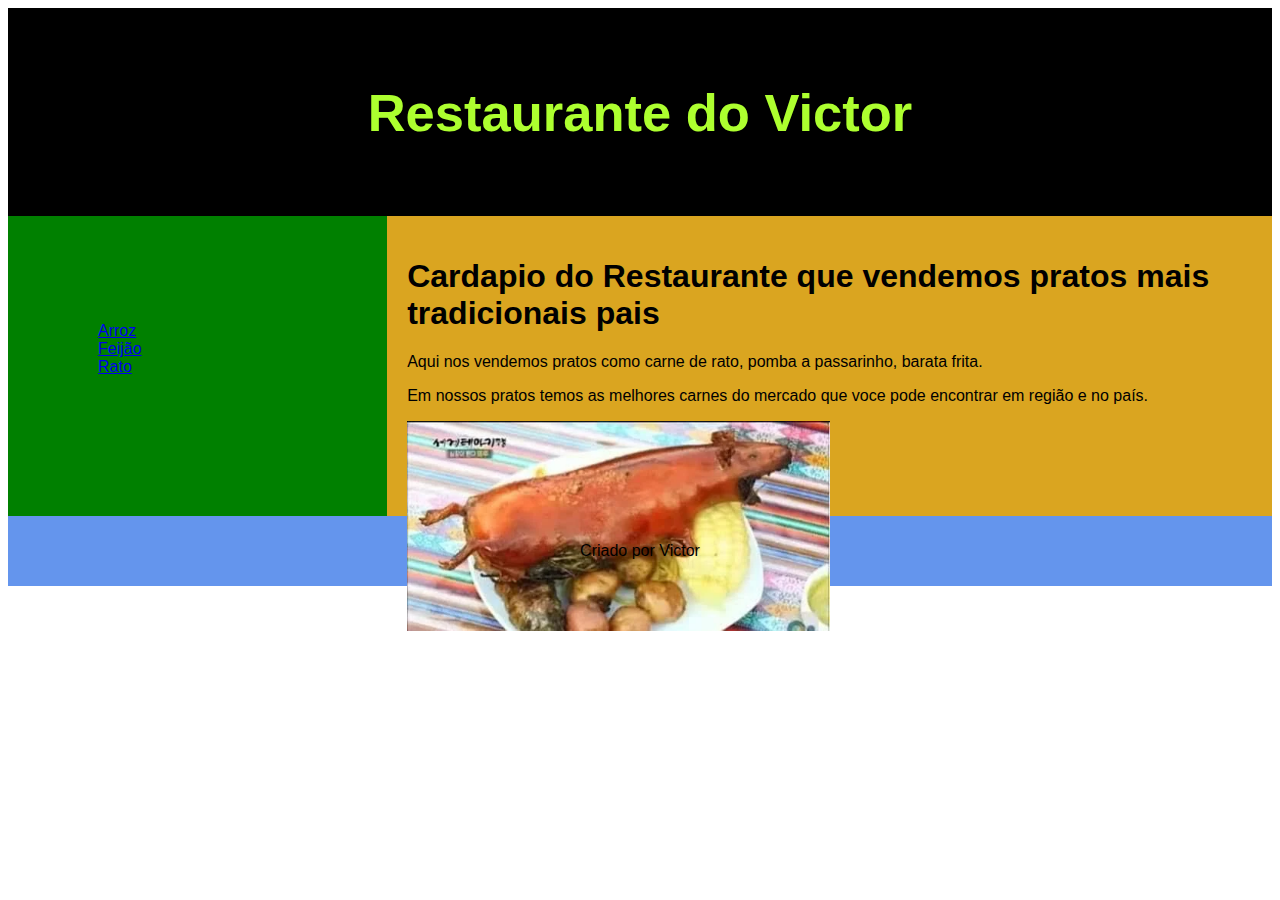
==== layout.html @ b0aaf4fa "Mudança do CSS do meu layout para apenas CSS." ====
<!DOCTYPE html>
<html lang="en">

<head>
    <link rel="stylesheet" href="./style_layout.css">
    <meta charset="UTF-8">
    <meta name="viewport" content="width=device-width, initial-scale=1.0">
    <title>Restaurante do Carlos</title>
</head>

<body>
    <header>
        <h2>Restaurante do Victor</h2>
    </header>

    <section>
        <nav>
            <ul>
                <li><a href="#">Arroz</a></li>
                <li><a href="#">Feijão</a></li>
                <li><a href="#">Rato</a></li>
            </ul>
        </nav>

        <article>
            <h1>Cardapio do Restaurante que vendemos pratos mais tradicionais pais</h1>
            <p>Aqui nos vendemos pratos como carne de rato, pomba a passarinho, barata frita.</p>
            <p>Em nossos pratos temos as melhores carnes do mercado que voce pode encontrar em região e no país.</p>
            <img src="images/rato-frito-v0-gftqieyg9d2d1.webp" alt="Imagem da nossa lojas" class="tamanho_img"></img>
        </article>
    </section>

    <footer>
        <p>Criado por Victor</p>
    </footer>
</body>

</html>
---- style_layout.css ----
*{
    box-sizing: border-box;
}

body {
    font-family: Arial, Helvetica, sans-serif;
}

/* Isso serve para mudar style do header */
header {
    background-color: black;
    padding: 30px;
    text-align: center;
    font-size: 35px;
    color: greenyellow;
}

/*Cria duas colunas/caixas que flutuam uma ao lado da outra*/
nav {
    float: left;
    width: 30%;
    height: 300px;
    background-color: green;
    padding: 90px;
}

nav ul {
    list-style-type: none;
    padding: 0;
}

article {

    float: left;
    padding: 20px;
    width: 70%;
    background-color: goldenrod;
    height: 300px;
}

/* Limpa os floats após as colunas */
section::after {
    content: "";
    display: table;
    clear: both;
}

/* Estilize o rodapé */
footer {
    background-color: cornflowerblue;
    padding: 10px;
    text-align: center;
    color: black;
}

/* Layout responsivo - faz com que as duas colunas/caixas sejam empilhadas uma em cima da outra em vez de uma ao lado da outra, em telas pequenas */
@media (max-width: 600px) {

    nav,
    article {
        width: 100%;
        height: auto;
    }
}

.tamanho_img{
    width: 50%
}
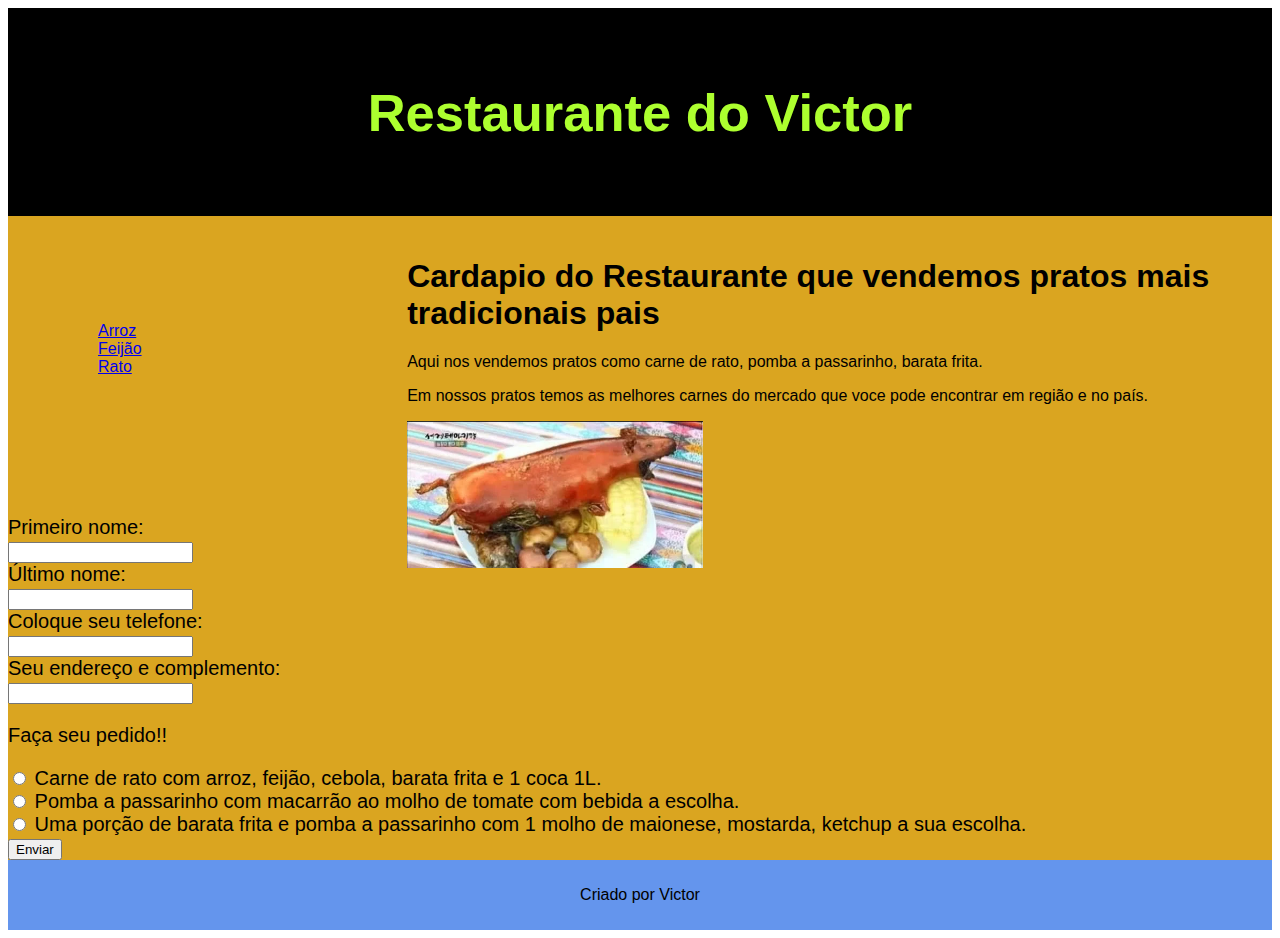
==== commit 71d032b9: "Utilizando html forms no layout" ====
--- a/layout.html
+++ b/layout.html
@@ -5,14 +5,14 @@
     <link rel="stylesheet" href="./style_layout.css">
     <meta charset="UTF-8">
     <meta name="viewport" content="width=device-width, initial-scale=1.0">
-    <title>Restaurante do Carlos</title>
+    <title>Restaurante do Victor</title>
 </head>
 
 <body>
     <header>
         <h2>Restaurante do Victor</h2>
     </header>
-
+    
     <section>
         <nav>
             <ul>
@@ -29,6 +29,27 @@
             <img src="images/rato-frito-v0-gftqieyg9d2d1.webp" alt="Imagem da nossa lojas" class="tamanho_img"></img>
         </article>
     </section>
+    <form>
+        <!-- A tag form é responsável por demilitar a area de um formulario. -->
+        <label for="fname">Primeiro nome:</label><br>
+        <input type="text" id="fname" name="fname"><br>
+        <label for="lname">Último nome:</label><br>
+        <input type="text" id="lname" name="lname"><br>
+        <label for="phone">Coloque seu telefone:</label><br>
+<input type="tel" id="phone" name="phone" pattern="[0-9]{3}-[0-9]{2}-[0-9]{3}"><br>
+<label for="fname">Seu endereço e complemento:</label><br>
+<input type="text" id="fname" name="fname"><br>
+
+        <form>
+    <p>Faça seu pedido!!</p>
+  <input type="radio" id="html" name="fav_language" value="HTML">
+  <label for="html">Carne de rato com arroz, feijão, cebola, barata frita e 1 coca 1L.</label><br>
+  <input type="radio" id="css" name="fav_language" value="CSS">
+  <label for="css">Pomba a passarinho com macarrão ao molho de tomate com bebida a escolha.</label><br>
+  <input type="radio" id="javascript" name="fav_language" value="JavaScript">
+  <label for="javascript">Uma porção de barata frita e pomba a passarinho  com 1 molho de maionese, mostarda, ketchup a sua escolha.</label><br>
+  <input type="submit" value="Enviar"><br>
+</form>
 
     <footer>
         <p>Criado por Victor</p>
--- a/style_layout.css
+++ b/style_layout.css
@@ -20,7 +20,7 @@
     float: left;
     width: 30%;
     height: 300px;
-    background-color: green;
+    background-color: goldenrod;
     padding: 90px;
 }
 
@@ -64,5 +64,12 @@
 }
 
 .tamanho_img{
-    width: 50%
+    width: 35%
+}
+
+/* Isso serve para mudar style do form */
+form {
+    background-color: goldenrod;
+    font-size: 20px;
+    color: black;
 }